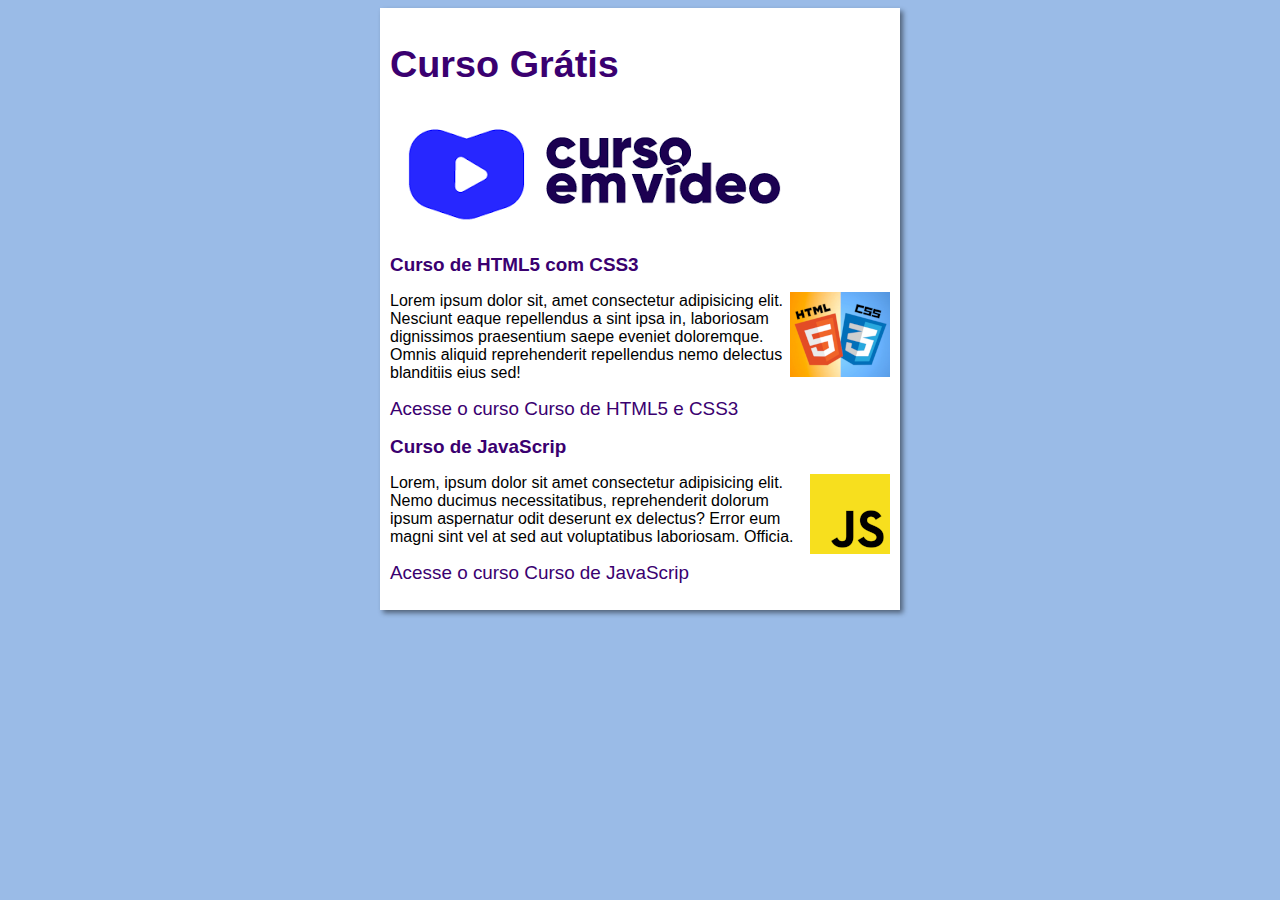
==== desafio010/index.html @ 9c319966 "criando" ====
<!DOCTYPE html>
<html lang="pt-br">
<head>
    <meta charset="UTF-8">
    <meta http-equiv="X-UA-Compatible" content="IE=edge">
    <meta name="viewport" content="width=device-width, initial-scale=1.0">
    <title>Curso em Vídeo</title>
    <link rel="stylesheet" href="estilos/style.css">
</head>
<body>
    <main>
        <header>
            <h1>Curso Grátis</h1>             
            <img src="imagens/curso em video color.png" alt="Curso em Vídeo">
            </header>
            <article>
                <h2>Curso de HTML5 com CSS3</h2>
                <img class="lado" src="imagens/HTML5-e-CSS3.png" alt="HTML5-e-CSS3">
                <p>Lorem ipsum dolor sit, amet consectetur adipisicing elit. Nesciunt eaque repellendus a sint ipsa in, laboriosam dignissimos praesentium saepe eveniet doloremque. Omnis aliquid reprehenderit repellendus nemo delectus blanditiis eius sed!</p>
                <p><a href="cursoHtml.html">Acesse o curso Curso de HTML5 e CSS3</a></p>
            </article>

            <article>
                <h2>Curso de JavaScrip</h2>
                <img class="lado" src="imagens/JavaScript.png" alt="JavaScrip">
                <p>Lorem, ipsum dolor sit amet consectetur adipisicing elit. Nemo ducimus necessitatibus, reprehenderit dolorum ipsum aspernatur odit deserunt ex delectus? Error eum magni sint vel at sed aut voluptatibus laboriosam. Officia.</p>
                
                <p><a href="cusoJavaScript.html">Acesse o curso Curso de JavaScrip</a></p>
            </article>        
    </main>
    
</body>
</html>
---- desafio010/estilos/style.css ----
main{
    background-color: white;
    width: 500px;
    margin: auto;
    padding: 10px;
    box-shadow: 3px 3px 5px rgba(0, 0, 0, 0.473);
}
*{
    font-family: Arial, Helvetica, sans-serif;
    font-size: 16px;
}
body{
    background-color: rgb(154, 187, 231);
}
h1{
    font-size: 1cm;
    color: rgb(58, 0, 112);
}
h2{
    font-size: 0.5cm;
    color: rgb(58, 0, 112);
}
img.lado{
    float: right;
}
a{
    text-decoration: none;
    font-size: 0.5cm;
    color: rgb(58, 0, 112);
}
a:hover{
    text-decoration: underline;
    color: rgb(26, 26, 255);
}
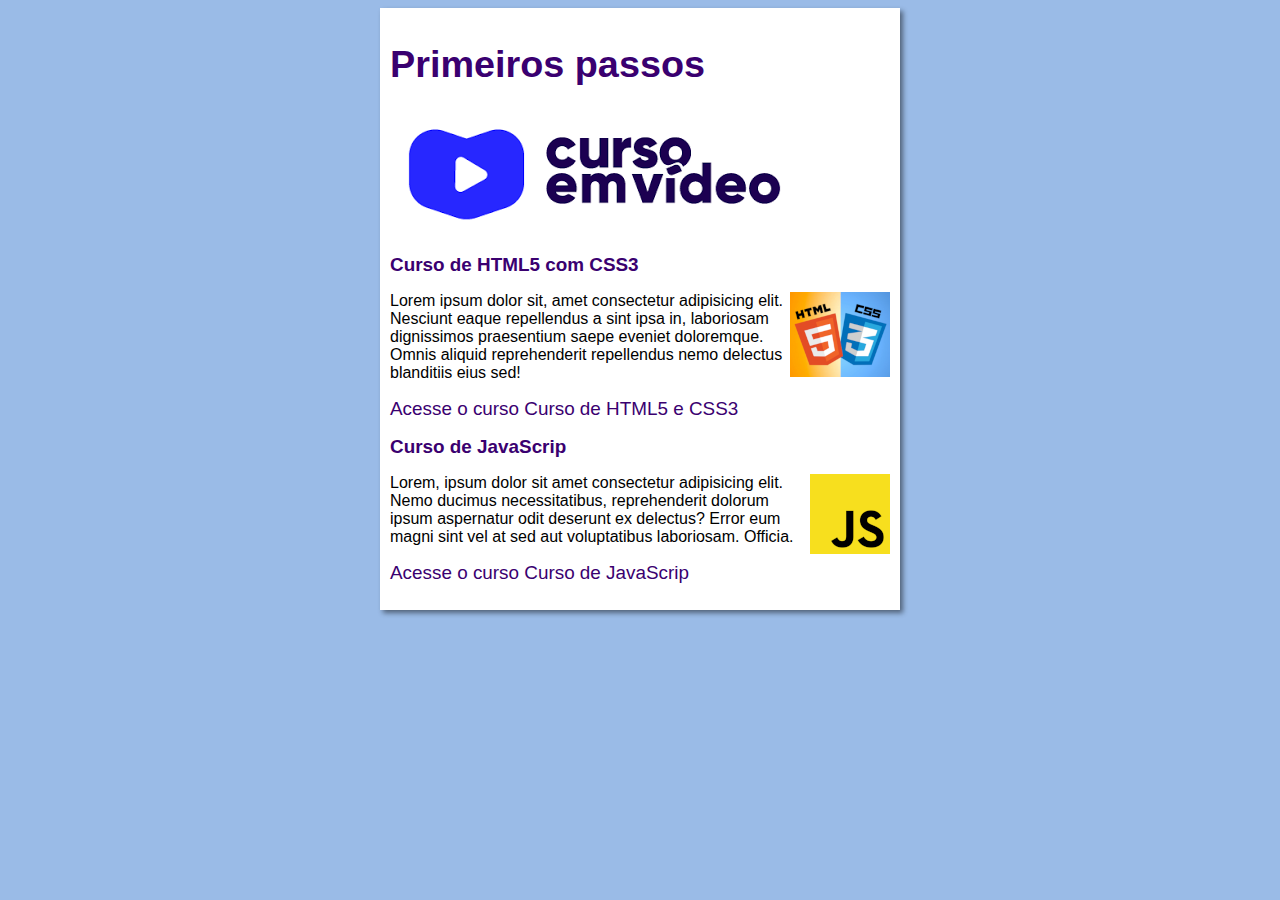
==== commit 644d6e40: "att3" ====
--- a/desafio010/index.html
+++ b/desafio010/index.html
@@ -10,7 +10,7 @@
 <body>
     <main>
         <header>
-            <h1>Curso Grátis</h1>             
+            <h1>Primeiros passos</h1>             
             <img src="imagens/curso em video color.png" alt="Curso em Vídeo">
             </header>
             <article>
